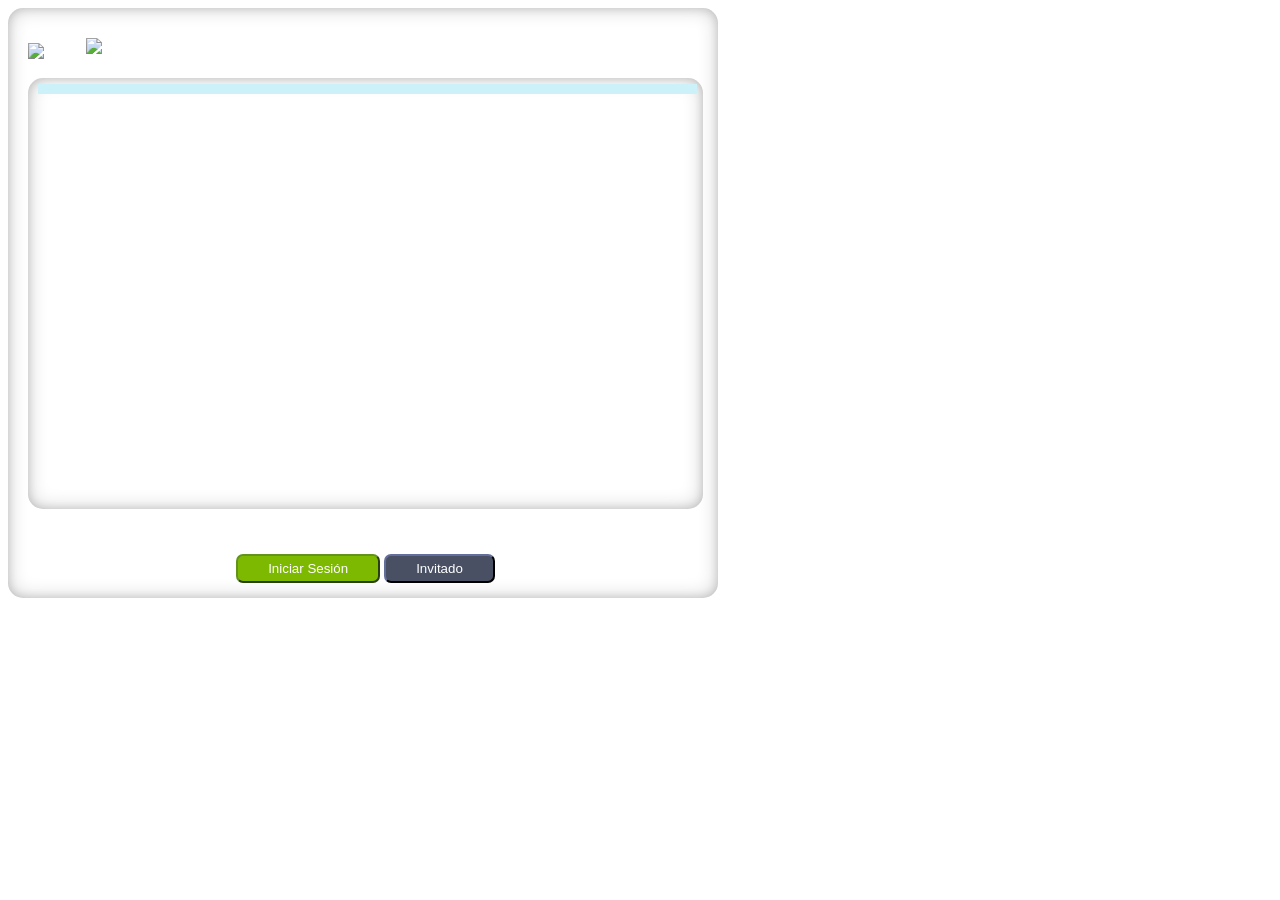
==== chat.html @ 7db57fde "[ADD]chat/styles.css" ====
<html lang="es-MX">
<head>
  <link rel="stylesheet" type="text/css" href="chat/css/style.css">
  <meta charset="utf-8">
  <style>
    @import url('https://fonts.googleapis.com/css2?family=Roboto:ital,wght@0,100;0,300;0,400;0,500;0,700;0,900;1,100;1,300;1,400;1,500;1,700;1,900&display=swap');
  </style>

</head>
  
  <body>
    <div id="container">
      <div id="ws-chat" class="border-shadow">
        <input type="hidden" name="chat-id" value="2" />
        <input type="hidden" name="chat-title" value="Perdida de la Patria Potestad" />
        <input type="hidden" name="chat-description" value="¿Estás hart@ de que te peguen?" />
        <input type="hidden" name="chat-notification" value='Para poder enviar mensajes da click en el botón "invitado" para registrarte. Presiona el botón "iniciar sesión" y participa' />
        <input type="hidden" name="chat-date" value="2022-06-30" />
        <div class="ws-container">
          <div class="ws-title">
          	<img src="chat/images/logo.png" />
          	<label class="ws-chat-title">&nbsp;</label>
          	<label class="status-connection"></label>
          	<div class="ws-icons">
          	  <img src="chat/images/close-icon.png" onclick="WS_SelectionButtons.show('select-role')" class="ws-btn" />
          	</div>
          </div>
          <div class="ws-window border-shadow">
            <div id="notification-area">
              <div class="ws-notificacion-screen"></div>
            </div>
            <div id="messages-area" class="msg-area"></div>    
          </div>

          <div class="ws-bottom">
            <div class="buttons-wrapper">
              <div class="ws-role-buttons">
                <button class="ws-btn ws-btn ws-btn-green" id="auth-expert" onclick="WS_SelectionButtons.show('auth-expert')">Iniciar Sesión</button>
                <button class="ws-btn ws-btn-gray" id="auth-citizen" onclick="WS_SelectionButtons.show('auth-citizen')">Invitado</button>
              </div>
              
              <div class="auth-expert-interface hidden">
                  <input type="text" name="expert-name" placeholder="usuario" />
                  <input type="text" name="expert-pass" placeholder="contraseña" />
                  <button name="expert-form-cancel" class="ws-btn ws-btn-red" onclick="WS_SelectionButtons.show('select-role')"/>Cancelar</button>
                  <button name="expert-form-submit" class="ws-btn ws-btn-green" onclick="authenticate_expert(ws)">Iniciar Sesión</button>
              </div>
              
              <div class="auth-citizen-interface hidden">
                <input name="guess-name" type="text" placeholder="Escribe tu nombre"/>
                <button class="ws-btn ws-btn-green" onclick="authenticate_citizen(ws)">Iniciar Sesión</button>
              </div>

              <div class="ws-send-message hidden">
                <input type="text" name="ws-msg" class="ws-txt" placeholder="Bienvenido, escribe tu mensaje" />
                <button class="ws-btn-submit ws-btn ws-btn-violet" onclick="api_send_message(this, ws)">Enviar</button>
              </div>
              <script>
              </script>

            </div>
        </div>
      </div>
    </div>
</body>

<script src="js/settings.js"></script>
<script src="js/config.js"></script>

<script src="chat/js/doms/WS_ChatDOM.js"></script>
<script src="chat/js/models/WS_Chat.js"></script>
<script src="chat/js/controllers/WS_ChatController.js"></script>

<script src="chat/js/doms/WS_SelectionButtons.js"></script>




<!--
<script src="js/websocket/settings.js"></script>
<script src="js/websocket/connection/ws_connect.js"></script>
<script src="js/websocket/events/websocket.js"></script>

<script src="chat/js/functionalities/callbacks.js"></script>
<script src="js/doms/WS_AuthCitizenInterface.js"></script>
<script src="js/doms/WS_AuthExpertInterrface.js"></script>
<script src="js/doms/WS_MessageDOM.js"></script>


<script src="js/models/WS_User.js"></script>
<script src="js/models/WS_Message.js"></script>


<script src="js/helpers/Comp_MsgAdminHelper.js"></script>
<script src="js/helpers/WS_MessageHelper.js"></script>



<script src="js/controllers/WS_MessageController.js"></script>

<script src="js/reacts/chat_get.js"></script>
<script src="js/reacts/user_login.js"></script>
<script src="js/reacts/message_send.js"></script>


<script src="js/events/sessions.js"></script>
<script src="js/events/ws-requests.js"></script>
-->


<script>
    'use strict';
    let node_chat = dom_get_node('#ws-chat')
    let chat_id = node_chat.querySelector('input[name=chat-id]').value

    //init_chat(chat_id)
</script>
---- chat/css/style.css ----
#ws-chat {
  padding-top: 15px;
  max-width: 710px;
}

#ws-chat, .ws-post, .ws-window{
	border-radius: 15px;
	font-family: 'Roboto', sans-serif;
}

.ws-btn{
    cursor: pointer; 
}


.ws-container {
  padding-left: 20px;
  padding-right: 15px;
}
.ws-window {
  overflow: scroll;
  padding-top: 6px;
  padding-left: 10px;
  padding-right: 6px;
  padding-bottom: 15px;
  height: 410px;
}
.ws-image {
  display: inline-block;
  width: 60PX;
  vertical-align: bottom;
}
.ws-post-right {
  display: inline-block;
  margin-left: 10px;
  width: 87%;
  text-align: justify;
}
.ws-post-date {
  text-align: right;
  display: inline-block;
}
.ws-post {
  margin-top: 10px;
  padding-left: 10px;
  padding-right: 30px;
  padding-top: 10px;
  padding-bottom: 15px;
  margin-right: 15px;
  margin-left: 20px;
}

.ws-title {
  margin-bottom: 15px;
  margin-top: 10px;
}
.ws-title div{
  display: inline-block;
}
.ws-notificacion-screen {
  padding-left: 20px;
  padding-top: 5px;
  padding-bottom: 5px;
  background-color: #ccf1f9;
}
div {
}
.ws-bottom {
  margin-top: 30px;
}
.buttons-wrapper button {
  margin-left: auto;
  margin-right: auto;
  text-align: center;
}
.buttons-wrapper {
  padding-top: 15px;
  padding-bottom: 15px;
  text-align: center;
  width: 100%;
}
.ws-buttons {
  margin-left: auto;
  margin-right: auto;
}

.ws-btn-green {
  background-color: #7db900;
  color: white;
  border-color: #61931d;
}

.ws-btn-gray {
  background-color: #495064;
  color: white;
  border-color: #2d3246;
}

.ws-btn-red {
  background-color: #e41c47;
  color: white;
  border-color: #ce0f38;
}

.ws-btn-violet {
  background-color: #6644b6;
  color: white;
  border-color: #503198;
  border-radius: 0px 7px 7px 0px !important;
}

.ws-btn {
  padding-left: 30px;
  padding-right: 30px;
  padding-top: 5px;
  padding-bottom: 5px;
  border-radius: 7px;

}

.border-shadow {
  box-shadow: inset 0px 0px 10px rgba(0, 0, 0, 0.15), inset 0px 0px 20px rgba(0, 0, 0, 0.2);
  border-radius: 15px;
}

.ws-txt {
  height: 31px;
}

.post-title-admin {
  display: inline-block;
  font-size: 1.05em;
  font-weight: bold;
  font-stretch: condensed;
}

.hidden {
  display: none;
}

.vhidden {
  visibility: hidden;
}
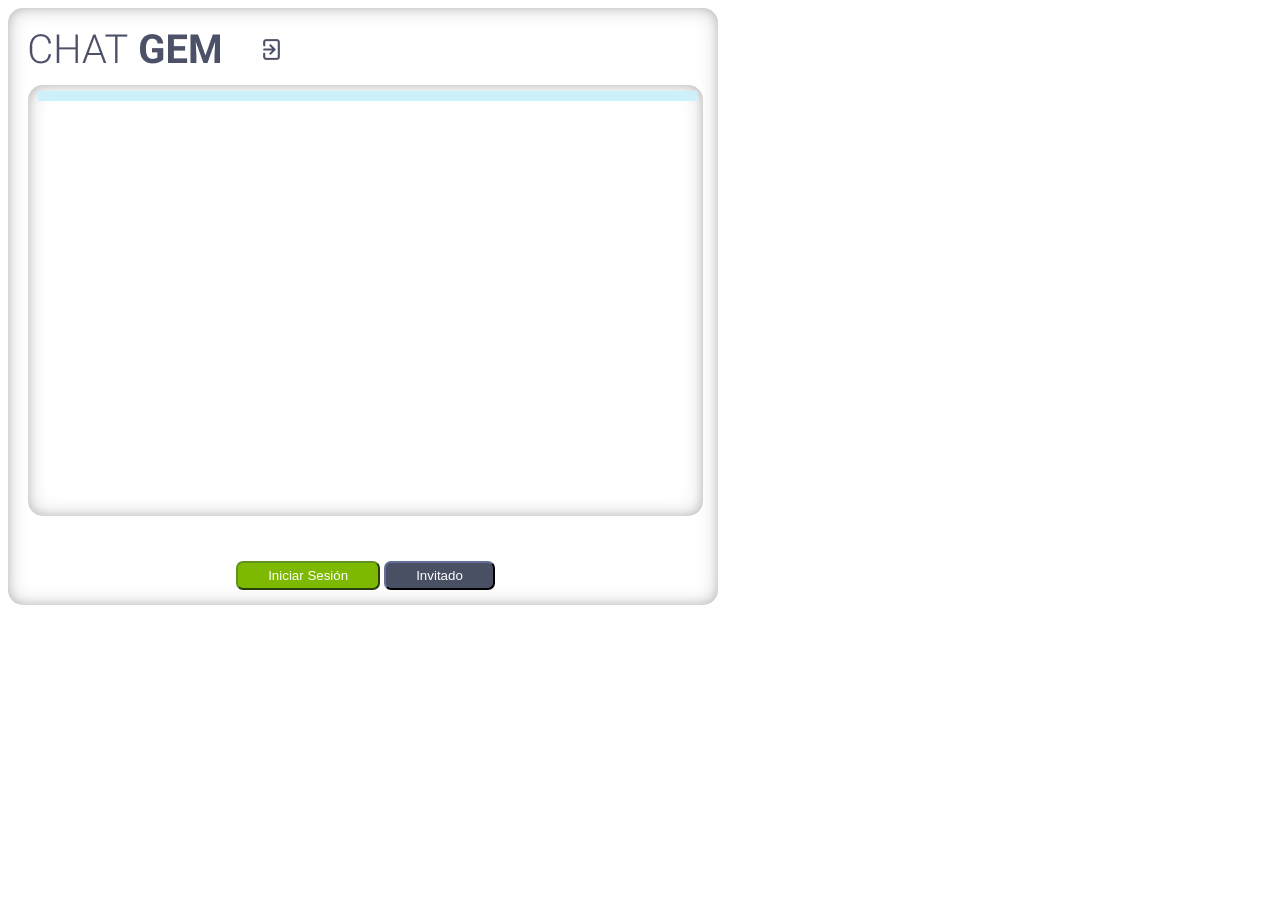
==== commit ee93d11d: "[LAST]Forma parte del anterior, seme olvido" ====
--- a/chat.html
+++ b/chat.html
@@ -73,39 +73,14 @@
 
 <script src="chat/js/doms/WS_SelectionButtons.js"></script>
 
+<script src="chat/js/functionalities/callbacks.js"></script>
 
-
-
-<!--
 <script src="js/websocket/settings.js"></script>
 <script src="js/websocket/connection/ws_connect.js"></script>
 <script src="js/websocket/events/websocket.js"></script>
 
-<script src="chat/js/functionalities/callbacks.js"></script>
-<script src="js/doms/WS_AuthCitizenInterface.js"></script>
-<script src="js/doms/WS_AuthExpertInterrface.js"></script>
-<script src="js/doms/WS_MessageDOM.js"></script>
 
 
-<script src="js/models/WS_User.js"></script>
-<script src="js/models/WS_Message.js"></script>
-
-
-<script src="js/helpers/Comp_MsgAdminHelper.js"></script>
-<script src="js/helpers/WS_MessageHelper.js"></script>
-
-
-
-<script src="js/controllers/WS_MessageController.js"></script>
-
-<script src="js/reacts/chat_get.js"></script>
-<script src="js/reacts/user_login.js"></script>
-<script src="js/reacts/message_send.js"></script>
-
-
-<script src="js/events/sessions.js"></script>
-<script src="js/events/ws-requests.js"></script>
--->
 
 
 <script>
@@ -113,5 +88,5 @@
     let node_chat = dom_get_node('#ws-chat')
     let chat_id = node_chat.querySelector('input[name=chat-id]').value
 
-    //init_chat(chat_id)
+    init_chat(chat_id)
 </script>
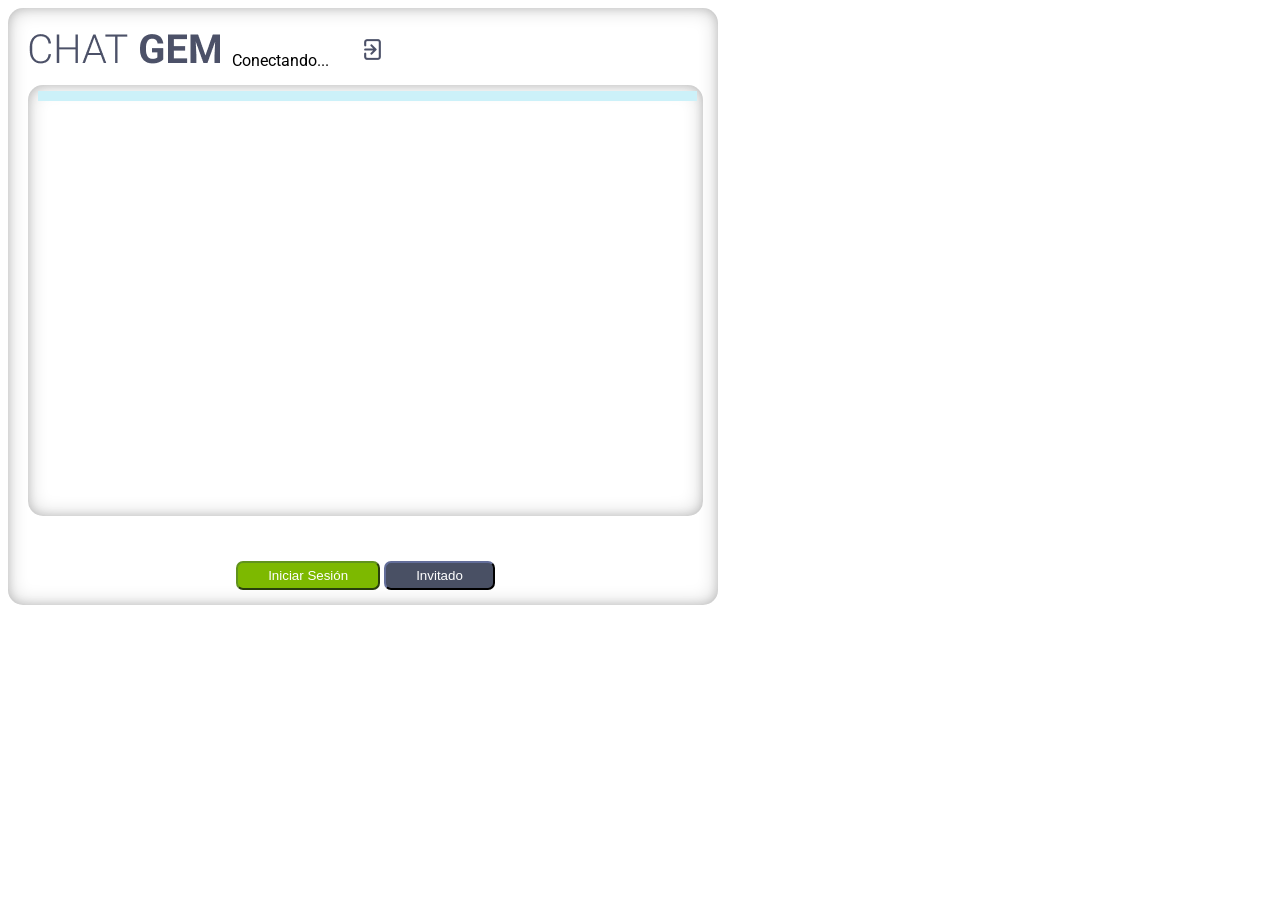
==== commit 73d497d8: "[FIX]funcionalities/callbacks Cambios que se me olvidaron en el último comit, ag" ====
--- a/chat.html
+++ b/chat.html
@@ -75,14 +75,6 @@
 
 <script src="chat/js/functionalities/callbacks.js"></script>
 
-<script src="js/websocket/settings.js"></script>
-<script src="js/websocket/connection/ws_connect.js"></script>
-<script src="js/websocket/events/websocket.js"></script>
-
-
-
-
-
 <script>
     'use strict';
     let node_chat = dom_get_node('#ws-chat')
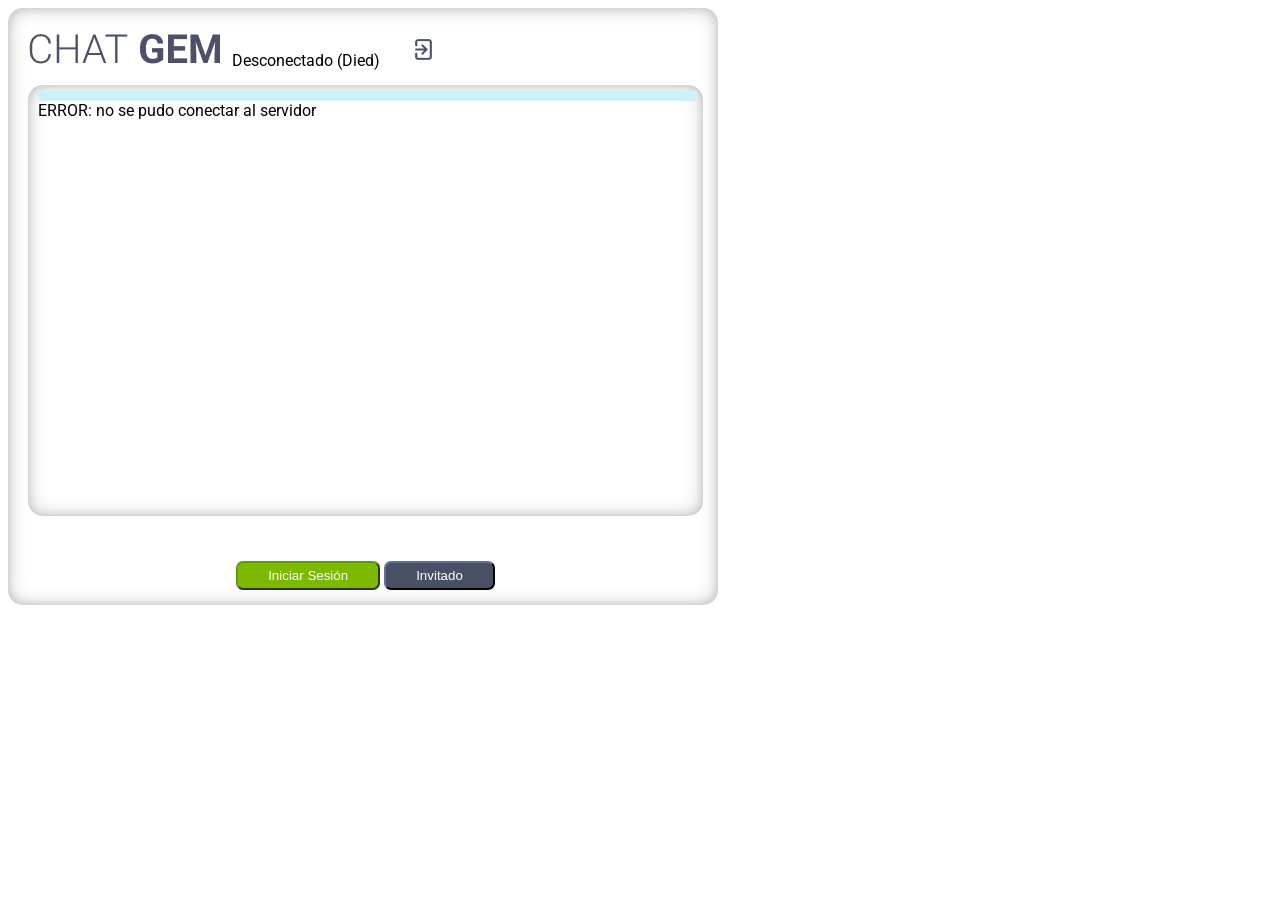
==== commit 7677768d: "[ADD]libreria js/websocket, funcionalidad de conexión, y modificación chat.html" ====
--- a/chat.html
+++ b/chat.html
@@ -75,6 +75,10 @@
 
 <script src="chat/js/functionalities/callbacks.js"></script>
 
+<script src="js/websocket/settings.js"></script>
+<script src="js/websocket/connection/ws_connect.js"></script>
+<script src="js/websocket/events/websocket.js"></script>
+
 <script>
     'use strict';
     let node_chat = dom_get_node('#ws-chat')
